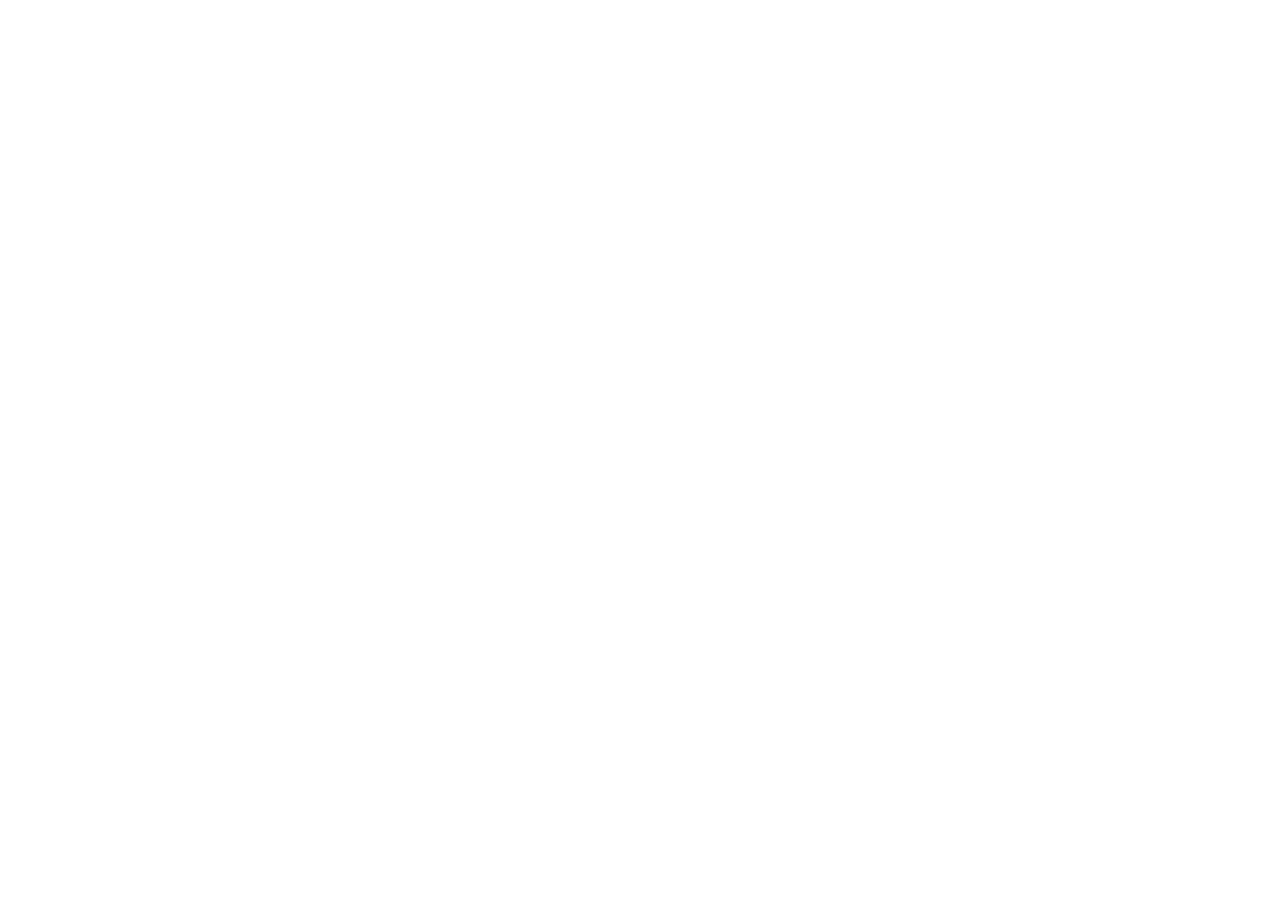
==== index.html @ fde3299a "Add files via upload" ====
<!DOCTYPE html>
<html lang="en">

<head>
    <meta charset="UTF-8">
    <meta http-equiv="X-UA-Compatible" content="IE=edge">
    <meta name="viewport" content="width=device-width, initial-scale=1.0">
    <title>啥都没有</title>
</head>

<body>

</body>

</html>
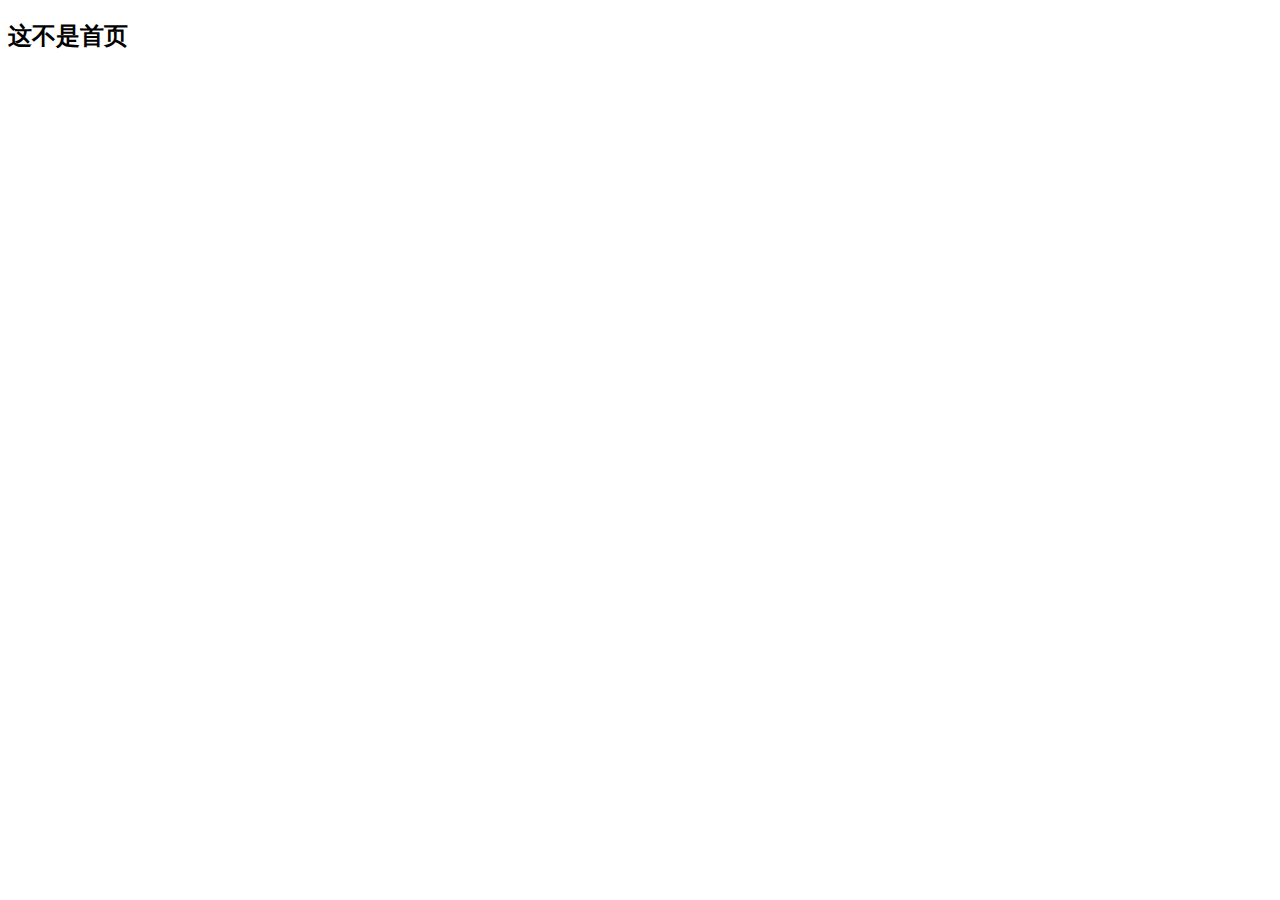
==== commit 614c0036: "test" ====
--- a/index.html
+++ b/index.html
@@ -9,7 +9,7 @@
 </head>
 
 <body>
-
+    <h2>这不是首页</h2>
 </body>
 
 </html>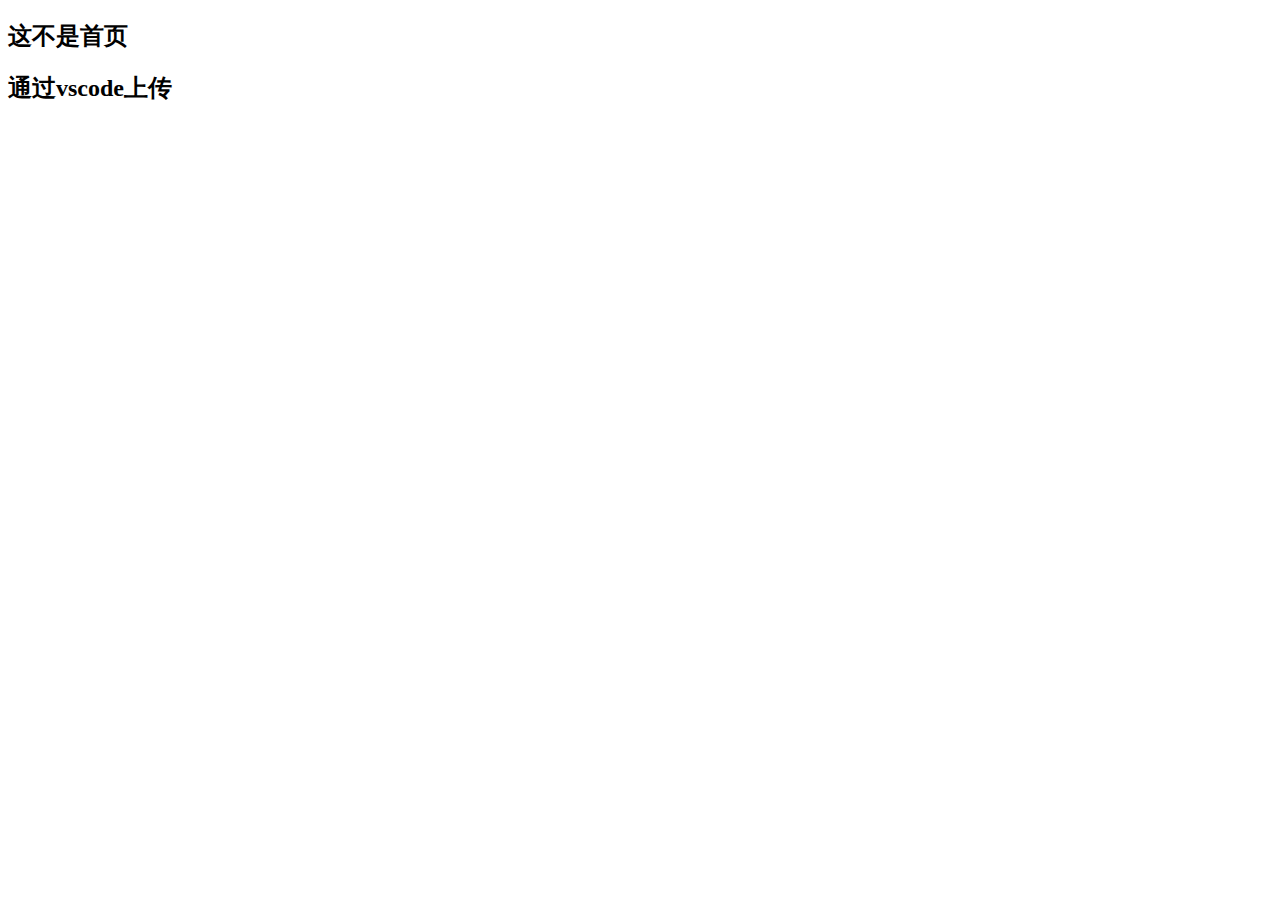
==== commit 5165620d: "通过vscode上传" ====
--- a/index.html
+++ b/index.html
@@ -10,6 +10,7 @@
 
 <body>
     <h2>这不是首页</h2>
+    <h2>通过vscode上传</h2>
 </body>
 
 </html>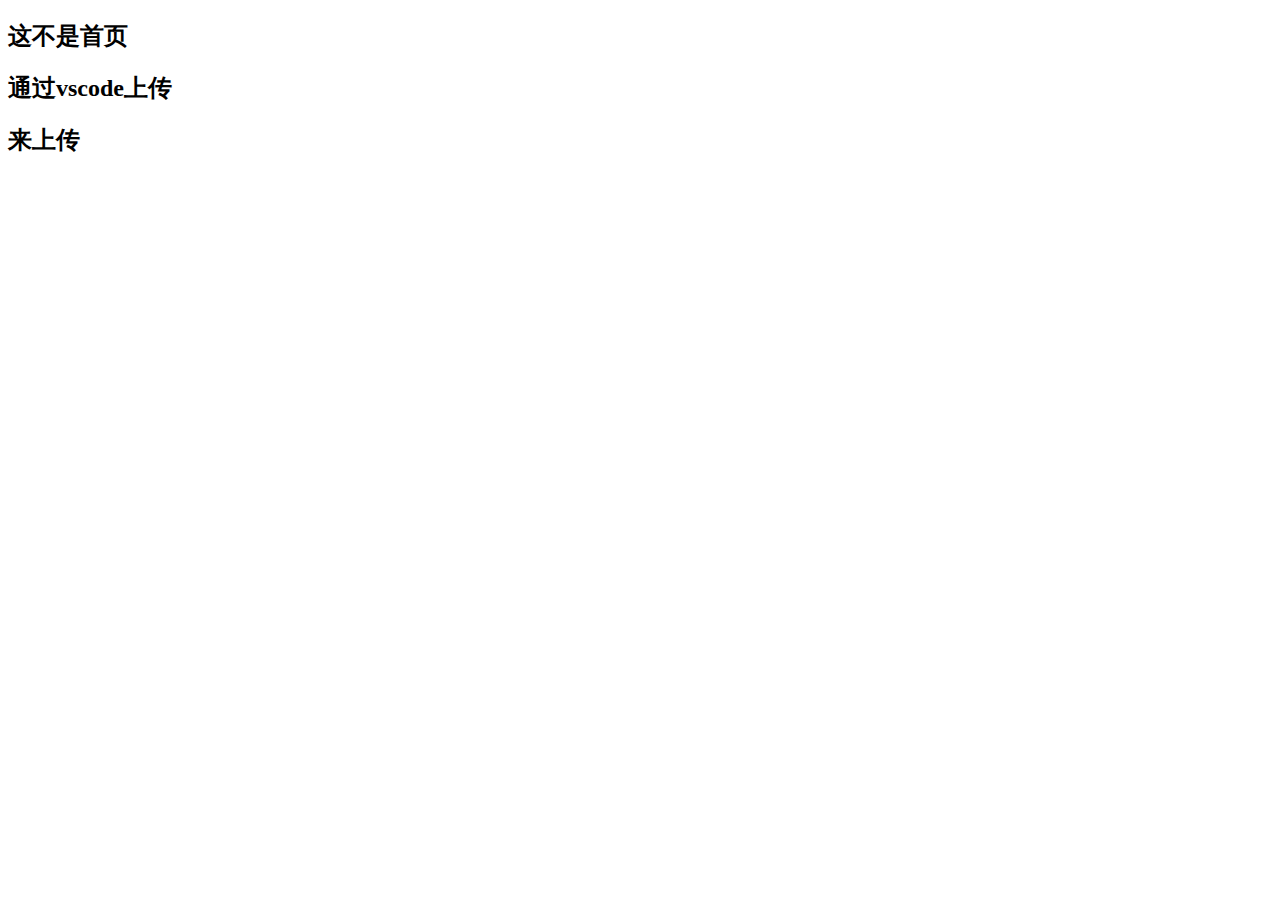
==== commit bef1bf0d: "111" ====
--- a/index.html
+++ b/index.html
@@ -11,6 +11,7 @@
 <body>
     <h2>这不是首页</h2>
     <h2>通过vscode上传</h2>
+    <h2>来上传</h2>
 </body>
 
 </html>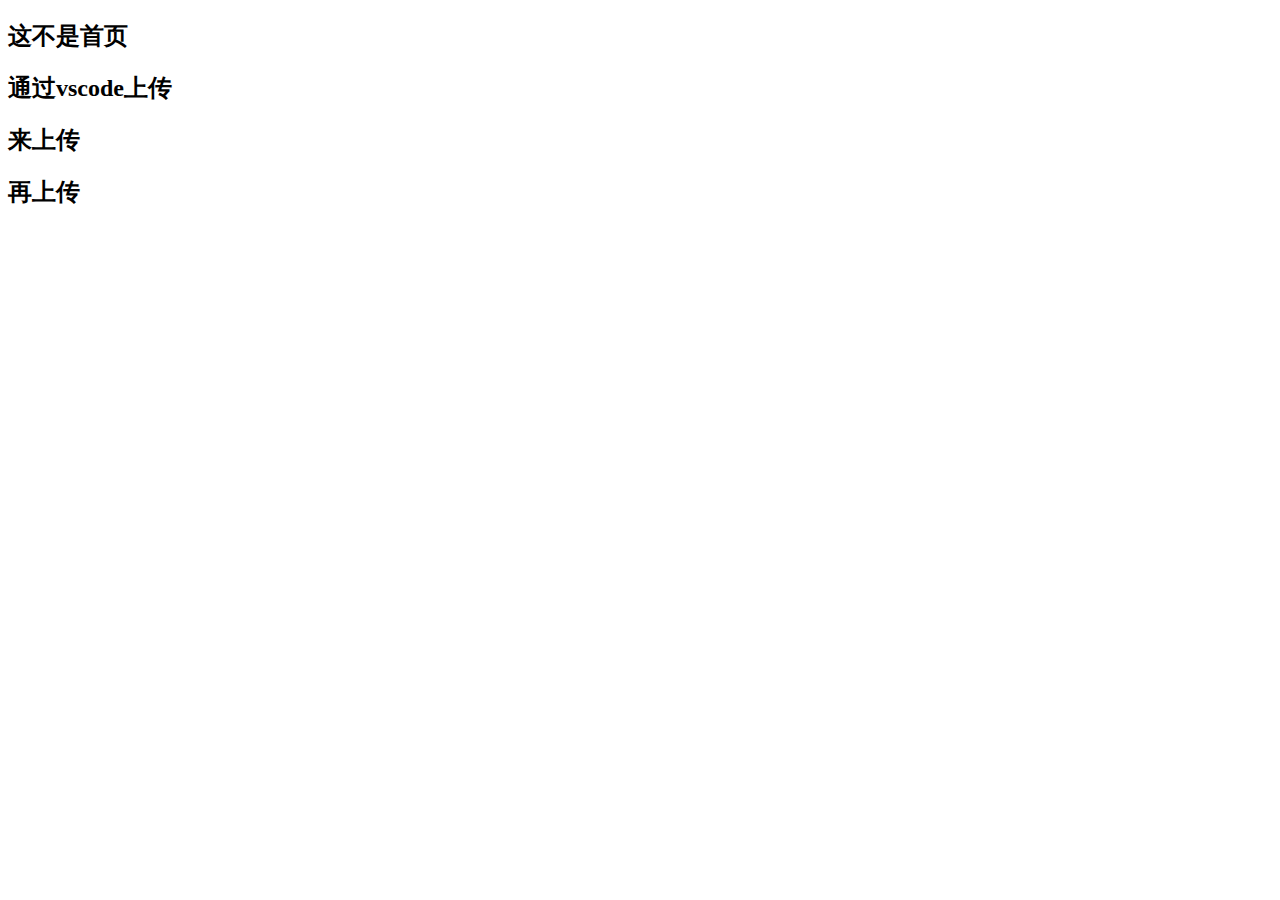
==== commit ba7cb208: "222" ====
--- a/index.html
+++ b/index.html
@@ -12,6 +12,7 @@
     <h2>这不是首页</h2>
     <h2>通过vscode上传</h2>
     <h2>来上传</h2>
+    <h2>再上传</h2>
 </body>
 
 </html>